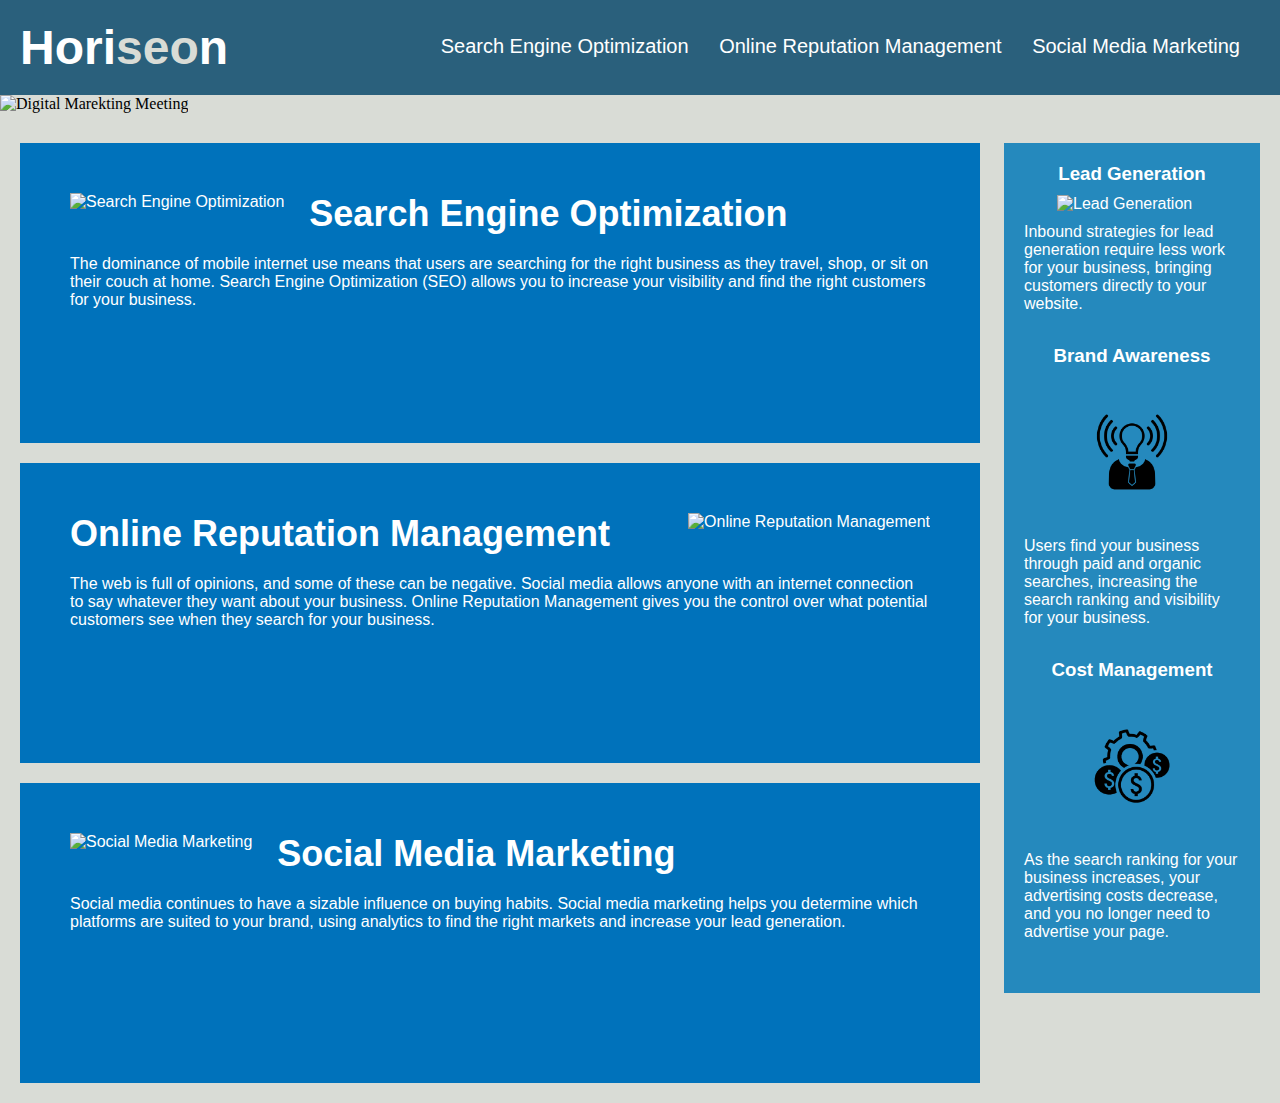
==== index.html @ 1c82de79 "Rename horiseon.html to index.html" ====
<!DOCTYPE html>
<html lang="en-us">

<head>
    <meta charset="UTF-8" />
    <link rel="stylesheet" href="assets/CSS/horiseon.css">
    <title>Horiseon Marketing website</title>
</head>

<body>
    <header class="header">
        <h1>Hori<span class="seo">seo</span>n</h1>
        <nav>
            <ul>
                <li>
                    <a href="#search-engine-optimization">Search Engine Optimization</a>
                </li>
                <li>
                    <a href="#online-reputation-management">Online Reputation Management</a>
                </li>
                <li>
                    <a href="#social-media-marketing">Social Media Marketing</a>
                </li>
            </ul>
        </nav>
    </header>
</div>
<div id= "digital-marketing-meeting" class = "digital-marketing-meeting">
    <img src= "assets/images/digital-marketing-meeting.jpg" alt="Digital Marekting Meeting" class= "digital-marketing-meeting"/>
</div>
    <div class="hero"></div>
    <section class="content">
        <summary id="search-engine-optimization" class="search-engine-optimization">
            <img src="assets/Images/search-engine-optimization.jpg" alt="Search Engine Optimization" class="float-left" />
            <h2>Search Engine Optimization</h2>
            <p>
                The dominance of mobile internet use means that users are searching for the right business as they travel, shop, or sit on their couch at home. Search Engine Optimization (SEO) allows you to increase your visibility and find the right customers for your business.
            </p>
        </summary>
        <summary id="online-reputation-management" class="online-reputation-management">
            <img src="assets/Images/online-reputation-management.jpg" alt="Online Reputation Management" class="float-right" />
            <h2>Online Reputation Management</h2>
            <p>
                The web is full of opinions, and some of these can be negative. Social media allows anyone with an internet connection to say whatever they want about your business. Online Reputation Management gives you the control over what potential customers see when they search for your business.
            </p>
        </summary>
        <summary id="social-media-marketing" class="social-media-marketing">
            <img src="assets/Images/social-media-marketing.jpg" alt="Social Media Marketing" class="float-left" />
            <h2>Social Media Marketing</h2>
            <p>
                Social media continues to have a sizable influence on buying habits. Social media marketing helps you determine which platforms are suited to your brand, using analytics to find the right markets and increase your lead generation.
            </p>
        </summary>
    </section>
    <aside class="benefits">
        <div class="benefit-lead">
            <h3>Lead Generation</h3>
            <img src="assets/images/lead-generation.png" alt="Lead Generation" />
            <p>
                Inbound strategies for lead generation require less work for your business, bringing customers directly to your website.
            </p>
        </div>
        <div class="benefit-brand">
            <h3>Brand Awareness</h3>
            <img src="assets/Images/brand-awareness.png" alt="Brand Awarness" />
            <p>
                Users find your business through paid and organic searches, increasing the search ranking and visibility for your business.
            </p>
        </div>
        <div class="benefit-cost">
            <h3>Cost Management</h3>
            <img src="assets/Images/cost-management.png" alt="Cost Management"></img>
            <p>
                As the search ranking for your business increases, your advertising costs decrease, and you no longer need to advertise your page.
            </p>
        </div>
    </aside>    
</body>

<footer>

<!--Insert details here-->

</footer>

</html>
---- assets/CSS/horiseon.css ----
* {
    box-sizing: border-box;
    padding: 0;
    margin: 0;
}

/* Background color of the body */
body {
    background-color: #d9dcd6;
}

/* Setting the styling for the header class */

.header {
    padding: 20px;
    font-family: 'Trebuchet MS', 'Lucida Sans Unicode', 'Lucida Grande', 'Lucida Sans', Arial, sans-serif;
    background-color: #2a607c;
    color: #ffffff;
}

/* Header 1 Font Size and display style */

.header h1 {
    display: inline-block;
    font-size: 48px;
}

.header h1 .seo {
    color: #d9dcd6;
}

/* this is the styling for the nav/header */

.header nav {
    padding-top: 15px;
    margin-right: 20px;
    float: right;
    font-family: 'Gill Sans', 'Gill Sans MT', Calibri, 'Trebuchet MS', sans-serif;
    font-size: 20px;
}

/* Removing the list style type */

.header nav ul {
    list-style-type: none;
}

/* Setting the diplasy for the nav list */

.header nav ul li {
    display: inline-block;
    margin-left: 25px;
}

/* Setting the link color */

a {
    color: #ffffff;
    text-decoration: none;
}
/* Paragraph font size */
p {
    font-size: 16px;
}

/* width for background photo*/

.digital-marketing-meeting {
    width: 100%;
}

/* stylng for backgrorund photo */

.hero {
    height: 5px;
    width: 100%;
    margin-bottom: 25px;
    background-image: url("../images/digital-marketing-meeting.jpg");
    background-size: cover;
    background-position: center;
}



.float-left {
    float: left;
    margin-right: 25px;
}



.float-right {
    float: right;
    margin-left: 25px;
}


.content {
    width: 75%;
    display: inline-block;
    margin-left: 20px;
}

/* Styling for the aside segment */

.benefits {
    margin-right: 20px;
    padding: 20px;
    clear: both;
    float: right;
    width: 20%;
    height: 100%;
    font-family: 'Gill Sans', 'Gill Sans MT', Calibri, 'Trebuchet MS', sans-serif;
    background-color: #2589bd;
}



.benefit-lead {
    margin-bottom: 32px;
    color: #ffffff;
}



.benefit-brand {
    margin-bottom: 32px;
    color: #ffffff;
}



.benefit-cost {
    margin-bottom: 32px;
    color: #ffffff;
}



.benefit-lead h3 {
    margin-bottom: 10px;
    text-align: center;
}



.benefit-brand h3 {
    margin-bottom: 10px;
    text-align: center;
}



.benefit-cost h3 {
    margin-bottom: 10px;
    text-align: center;
}



.benefit-lead img {
    display: block;
    margin: 10px auto;
    max-width: 150px;
}



.benefit-brand img {
    display: block;
    margin: 10px auto;
    max-width: 150px;
}



.benefit-cost img {
    display: block;
    margin: 10px auto;
    max-width: 150px;
}



.search-engine-optimization {
    margin-bottom: 20px;
    padding: 50px;
    height: 300px;
    font-family: 'Gill Sans', 'Gill Sans MT', Calibri, 'Trebuchet MS', sans-serif;
    background-color: #0072bb;
    color: #ffffff;
}


.online-reputation-management {
    margin-bottom: 20px;
    padding: 50px;
    height: 300px;
    font-family: 'Gill Sans', 'Gill Sans MT', Calibri, 'Trebuchet MS', sans-serif;
    background-color: #0072bb;
    color: #ffffff;
}



.social-media-marketing {
    margin-bottom: 20px;
    padding: 50px;
    height: 300px;
    font-family: 'Gill Sans', 'Gill Sans MT', Calibri, 'Trebuchet MS', sans-serif;
    background-color: #0072bb;
    color: #ffffff;
}



.search-engine-optimization img {
    max-height: 200px;
}



.online-reputation-management img {
    max-height: 200px;
}



.social-media-marketing img {
    max-height: 200px;
}



.search-engine-optimization h2 {
    margin-bottom: 20px;
    font-size: 36px;
}



.online-reputation-management h2 {
    margin-bottom: 20px;
    font-size: 36px;
}



.social-media-marketing h2 {
    margin-bottom: 20px;
    font-size: 36px;
}



.footer {
    padding: 30px;
    clear: both;
    font-family: 'Trebuchet MS', 'Lucida Sans Unicode', 'Lucida Grande', 'Lucida Sans', Arial, sans-serif;
    text-align: center;
}



.footer h2 {
    font-size: 20px;
}
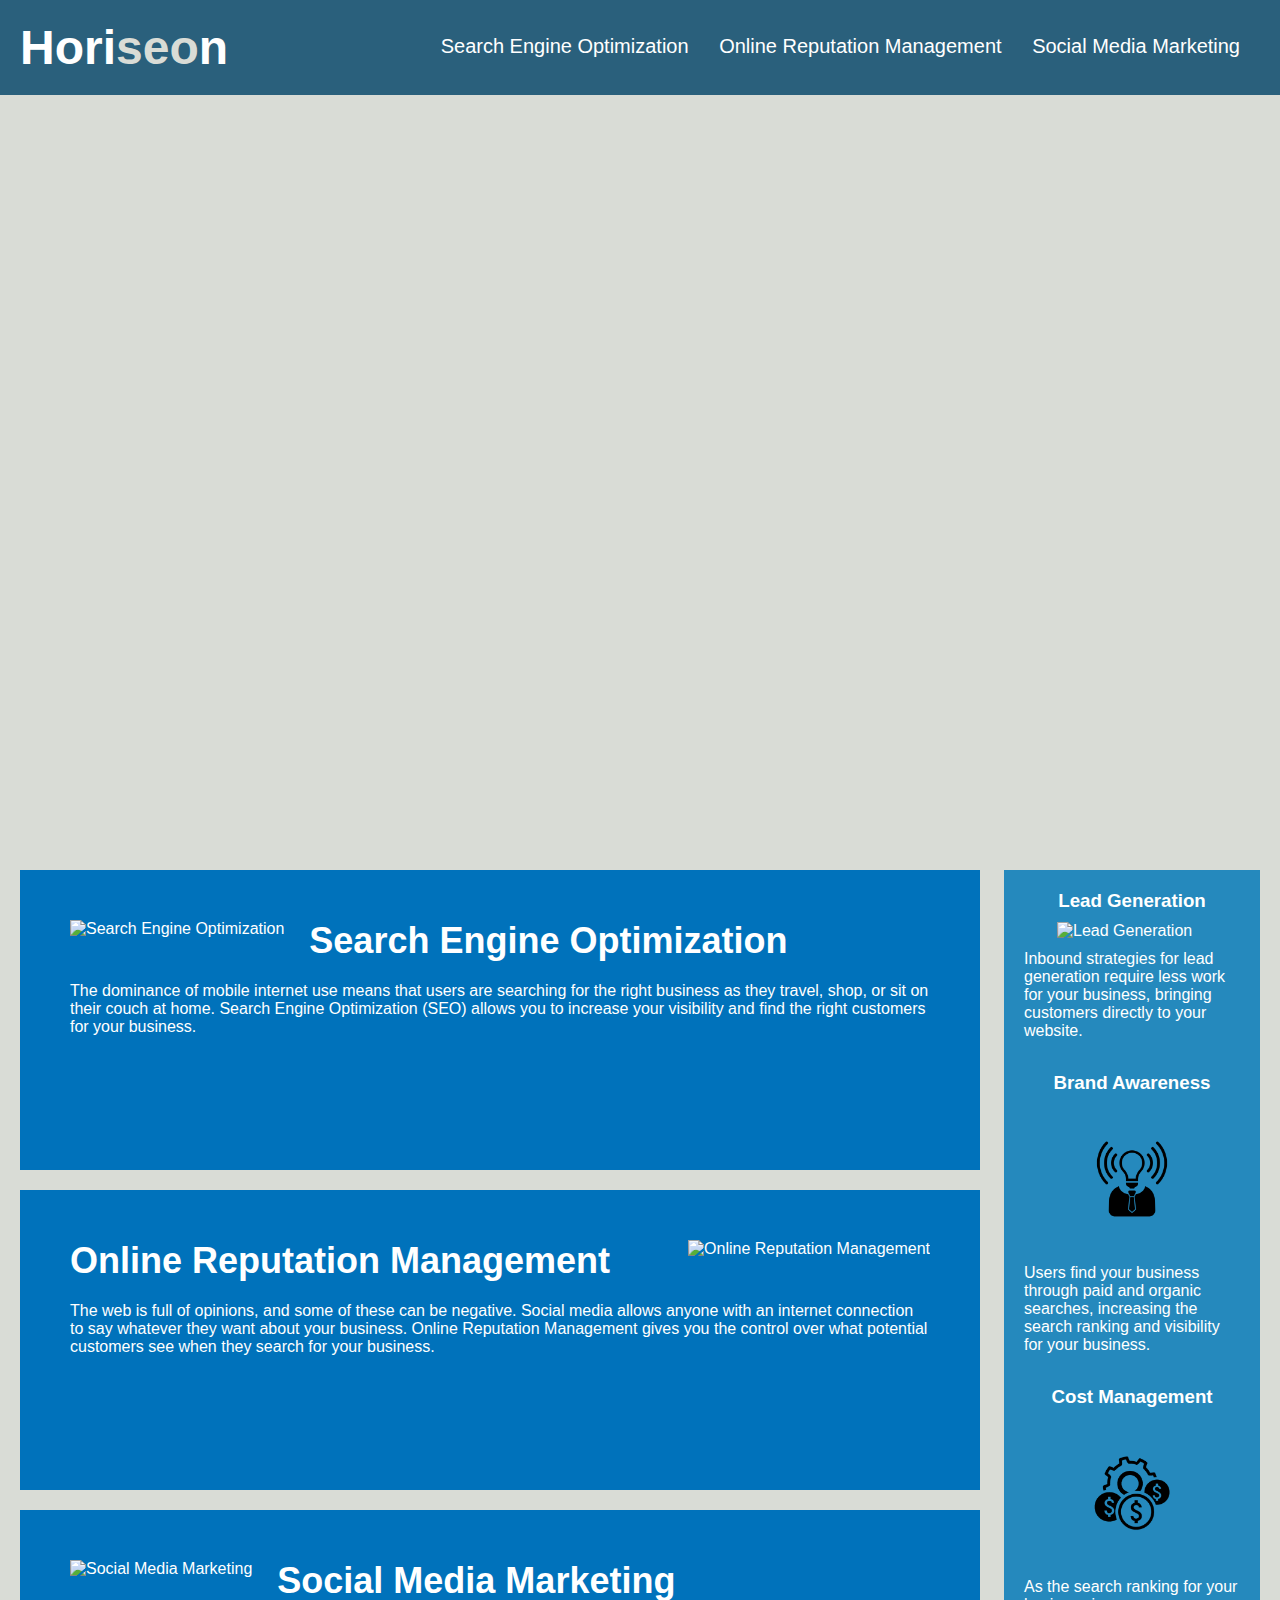
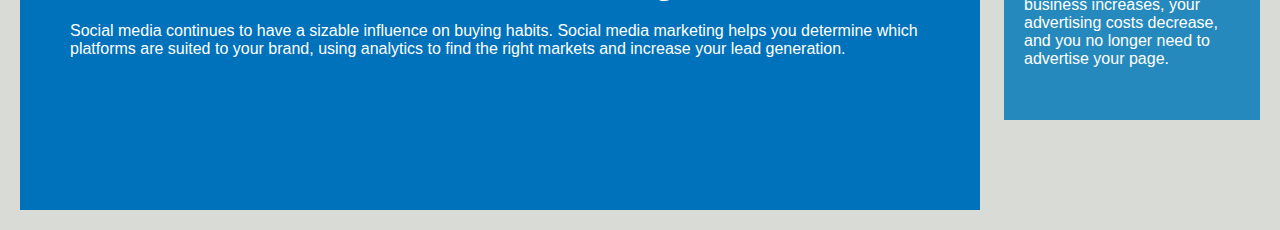
==== commit fadf0247: "Merge https://github.com/beau-13/horiseon-homework into main" ====
--- a/index.html
+++ b/index.html
@@ -24,9 +24,6 @@
             </ul>
         </nav>
     </header>
-</div>
-<div id= "digital-marketing-meeting" class = "digital-marketing-meeting">
-    <img src= "assets/images/digital-marketing-meeting.jpg" alt="Digital Marekting Meeting" class= "digital-marketing-meeting"/>
 </div>
     <div class="hero"></div>
     <section class="content">
--- a/assets/CSS/horiseon.css
+++ b/assets/CSS/horiseon.css
@@ -72,7 +72,7 @@
 /* stylng for backgrorund photo */
 
 .hero {
-    height: 5px;
+    height: 750px;
     width: 100%;
     margin-bottom: 25px;
     background-image: url("../images/digital-marketing-meeting.jpg");
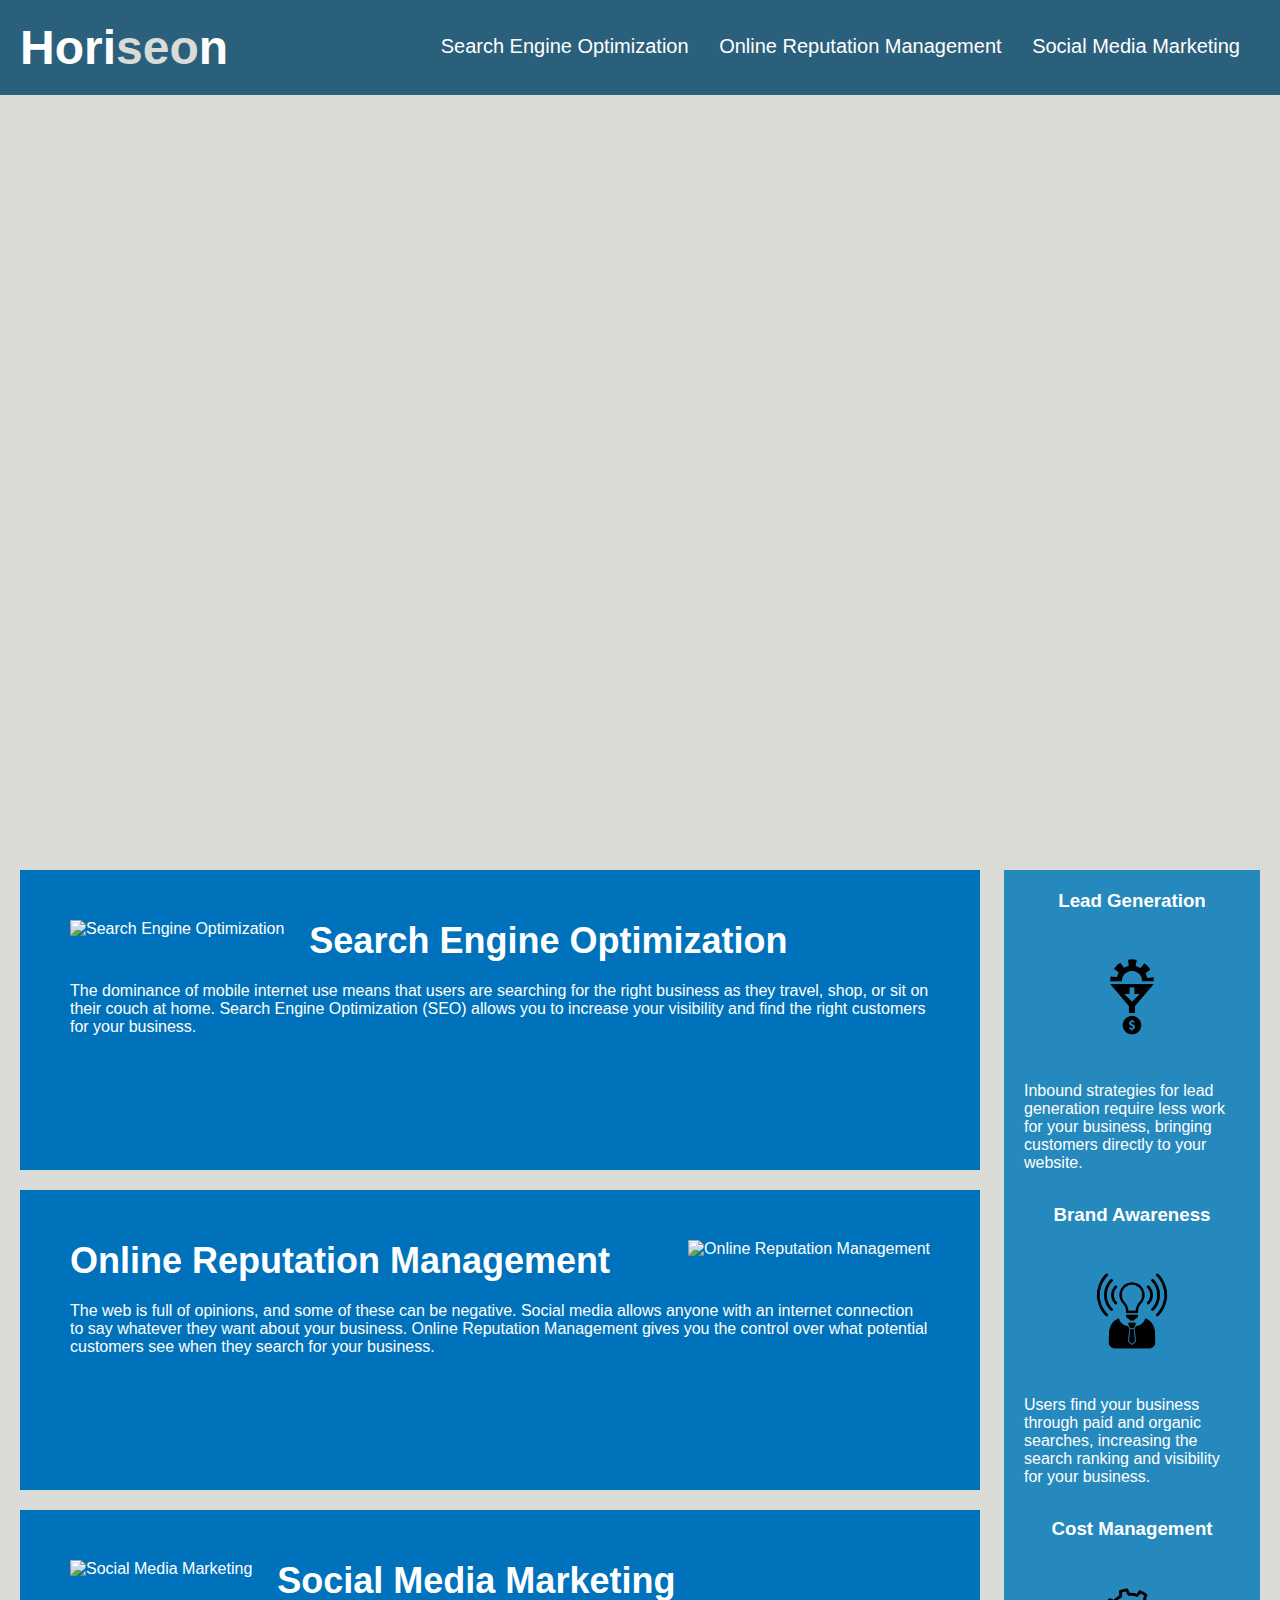
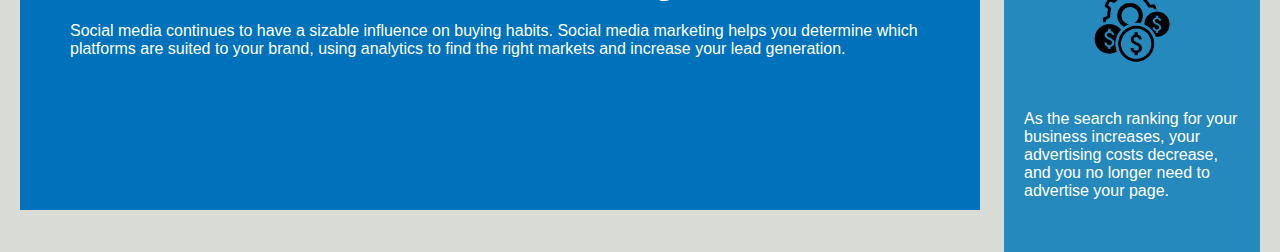
==== commit 8c9cdfe2: "fixing images" ====
--- a/index.html
+++ b/index.html
@@ -52,21 +52,21 @@
     <aside class="benefits">
         <div class="benefit-lead">
             <h3>Lead Generation</h3>
-            <img src="assets/images/lead-generation.png" alt="Lead Generation" />
+            <img src="/assets/Images/lead-generation.png" alt="Lead Generation" />
             <p>
                 Inbound strategies for lead generation require less work for your business, bringing customers directly to your website.
             </p>
         </div>
         <div class="benefit-brand">
             <h3>Brand Awareness</h3>
-            <img src="assets/Images/brand-awareness.png" alt="Brand Awarness" />
+            <img src="/assets/Images/brand-awareness.png" alt="Brand Awarness" />
             <p>
                 Users find your business through paid and organic searches, increasing the search ranking and visibility for your business.
             </p>
         </div>
         <div class="benefit-cost">
             <h3>Cost Management</h3>
-            <img src="assets/Images/cost-management.png" alt="Cost Management"></img>
+            <img src="/assets/Images/cost-management.png" alt="Cost Management"></img>
             <p>
                 As the search ranking for your business increases, your advertising costs decrease, and you no longer need to advertise your page.
             </p>
@@ -76,7 +76,7 @@
 
 <footer>
 
-<!--Insert details here-->
+<!--Insert details hereee-->
 
 </footer>
 
--- a/assets/CSS/horiseon.css
+++ b/assets/CSS/horiseon.css
@@ -75,7 +75,7 @@
     height: 750px;
     width: 100%;
     margin-bottom: 25px;
-    background-image: url("../images/digital-marketing-meeting.jpg");
+    background-image: url("/assets/Images/digital-marketing-meeting.jpg");
     background-size: cover;
     background-position: center;
 }
